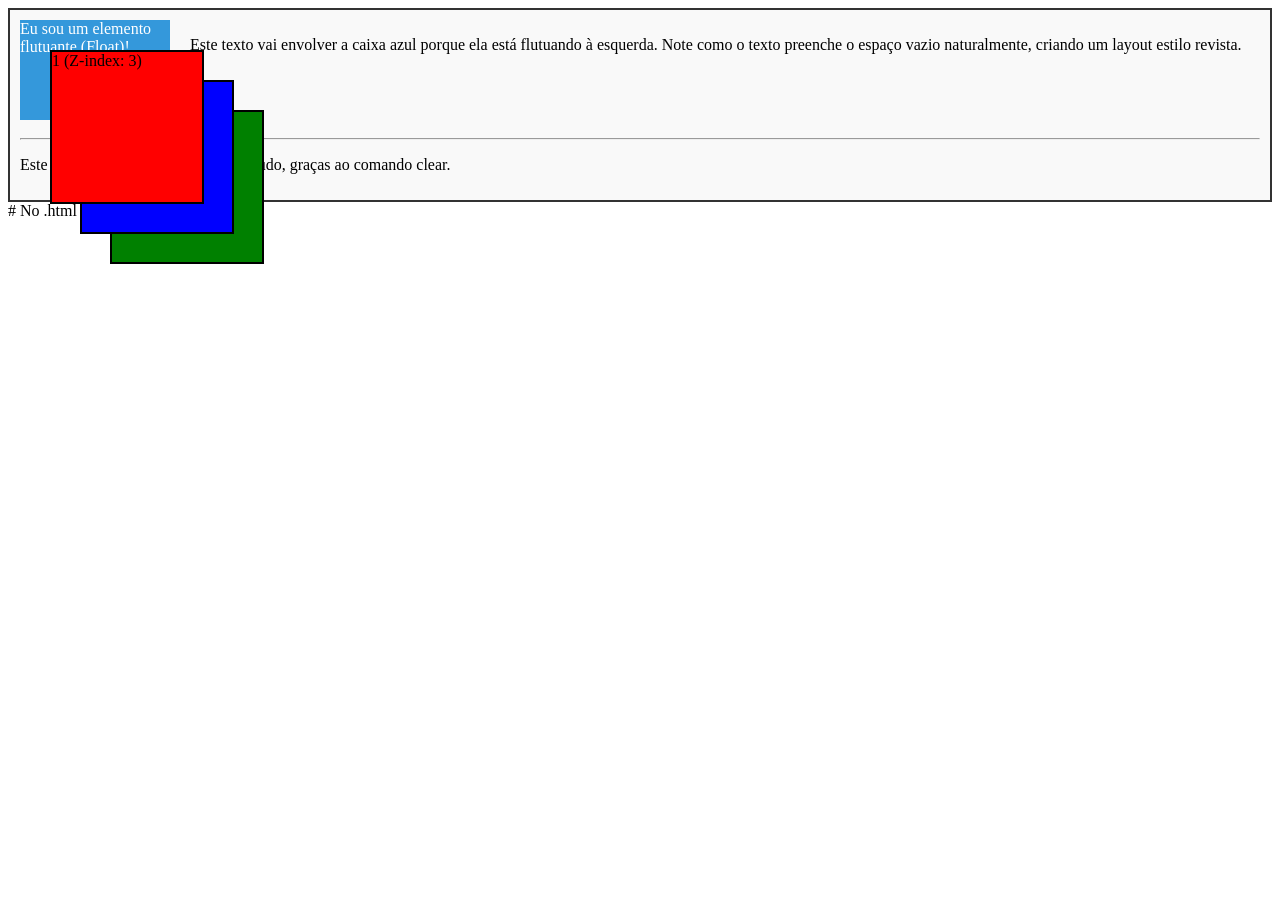
==== index.html @ 727cfd59 "Feito push de exemplos note aula" ====
<!DOCTYPE html>
<html lang="en">
<head>
    <meta charset="UTF-8">
    <meta name="viewport" content="width=device-width, initial-scale=1.0">
    <title>Document</title>
    <link rel="stylesheet" href="estilo.css">
</head>
<body>
    <div class="conteiner">
    <div class="caixa-flutuante">Eu sou um elemento flutuante (Float)!</div>
    <p>Este texto vai envolver a caixa azul porque ela está flutuando à esquerda. 
    Note como o texto preenche o espaço vazio naturalmente, criando um layout 
    estilo revista.</p>
    <div class="limpar"></div> <hr>
    <p>Este texto aqui já aparece abaixo de tudo, graças ao comando clear.</p>
</div>
# No .html
<div class="quadrado vermelho">1 (Z-index: 3)</div>
<div class="quadrado azul">2 (Z-index: 2)</div>
<div class="quadrado verde">3 (Z-index: 1)</div>
</body>
</html>
---- estilo.css ----
.conteiner {
  border: 2px solid #333;
  padding: 10px;
  background-color: #f9f9f9;
}
.caixa-flutuante {
  width: 150px;
  height: 100px;
  background-color: #3498db;
  color: white;
  float: left;      /* Faz a caixa flutuar para a esquerda */
  margin-right: 20px; /* Garante que o texto não encoste na caixa */
  margin-bottom: 10px;
}
.limpar {
  clear: both;      /* Faz o conteúdo abaixo respeitar o fim da flutuação */
}
/* Exemplo> "mover visualmente" */
.caixa-a, .caixa-b, .caixa-c {
  width: 100px;
  height: 100px;
  display: inline-block;
  border: 2px solid black;
}
.caixa-b {
  background-color: yellow;
  position: relative; /* Ativa o modo relativo */
  top: 30px;          /* Empurra 30px para baixo da posição original */
  left: 50px;         /* Empurra 50px para a direita da posição original */
}

.conteiner-pai {
  position: relative; /* "Âncora" para o filho absoluto */
  height: 200px;
  border: 2px solid black;
}
.caixa-absoluta {
  position: absolute;
  top: 10px;
  right: 10px; /* Gruda no canto superior direito do pai */
  background: red;
}
.menu-fixo {
  position: fixed;
  top: 0;
  width: 100%;
  background: blue;
  color: white; /* Sempre visível no topo da tela */
}

.quadrado {
  width: 150px;
  height: 150px;
  position: absolute; /* Necessário para o z-index funcionar */
  border: 2px solid black;
}
.vermelho {
  background-color: red;
  top: 50px; left: 50px;
  z-index: 3; /* Ficará no topo */
}
.azul {
  background-color: blue;
  top: 80px; left: 80px;
  z-index: 2; /* Ficará no meio */
}
.verde {
  background-color: green;
  top: 110px; left: 110px;
  z-index: 1; /* Ficará atrás de todos */
}
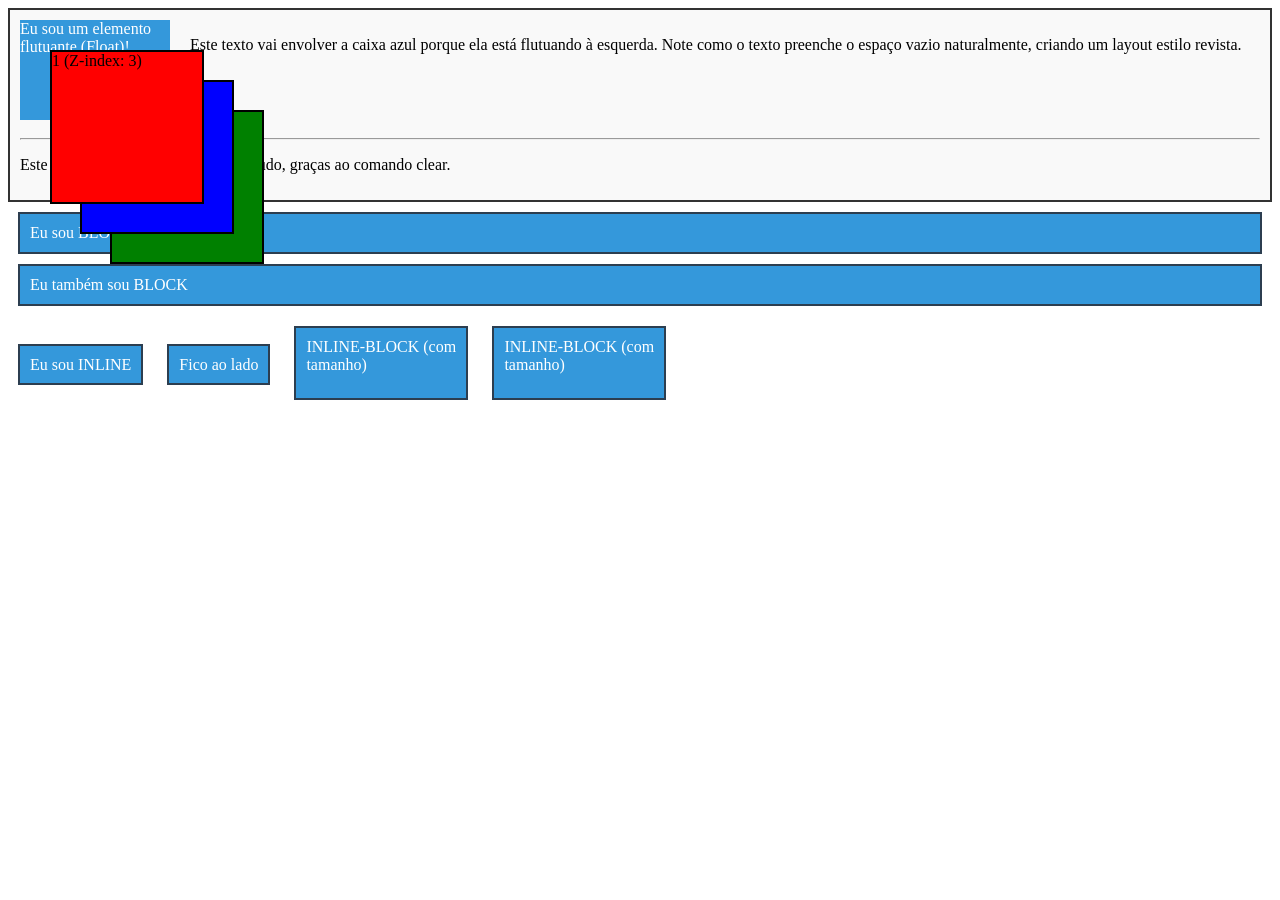
==== commit bdfb575f: "Terminado a aula de CSIII" ====
--- a/index.html
+++ b/index.html
@@ -15,9 +15,22 @@
     <div class="limpar"></div> <hr>
     <p>Este texto aqui já aparece abaixo de tudo, graças ao comando clear.</p>
 </div>
-# No .html
+
 <div class="quadrado vermelho">1 (Z-index: 3)</div>
 <div class="quadrado azul">2 (Z-index: 2)</div>
 <div class="quadrado verde">3 (Z-index: 1)</div>
+
+<div class="exemplo bloco">Eu sou BLOCK (ocupo a linha toda)</div>
+<div class="exemplo bloco">Eu também sou BLOCK</div>
+
+<span class="exemplo em-linha">Eu sou INLINE</span>
+<span class="exemplo em-linha">Fico ao lado</span>
+
+<div class="exemplo hibrido">INLINE-BLOCK (com tamanho)</div>
+<div class="exemplo hibrido">INLINE-BLOCK (com tamanho)</div>
+
+<div class="exemplo invisivel">Você não me verá na tela!</div>
+
+
 </body>
 </html>
--- a/estilo.css
+++ b/estilo.css
@@ -69,3 +69,20 @@
   top: 110px; left: 110px;
   z-index: 1; /* Ficará atrás de todos */
 }
+
+.exemplo {
+  background-color: #3498db;
+  color: white;
+  margin: 10px;
+  padding: 10px;
+  border: 2px solid #2c3e50;
+}
+.bloco { display: block; }
+.em-linha { display: inline; }
+.hibrido {
+  display: inline-block;
+  width: 150px;
+  height: 50px;
+}
+.invisivel { display: none; }
+
